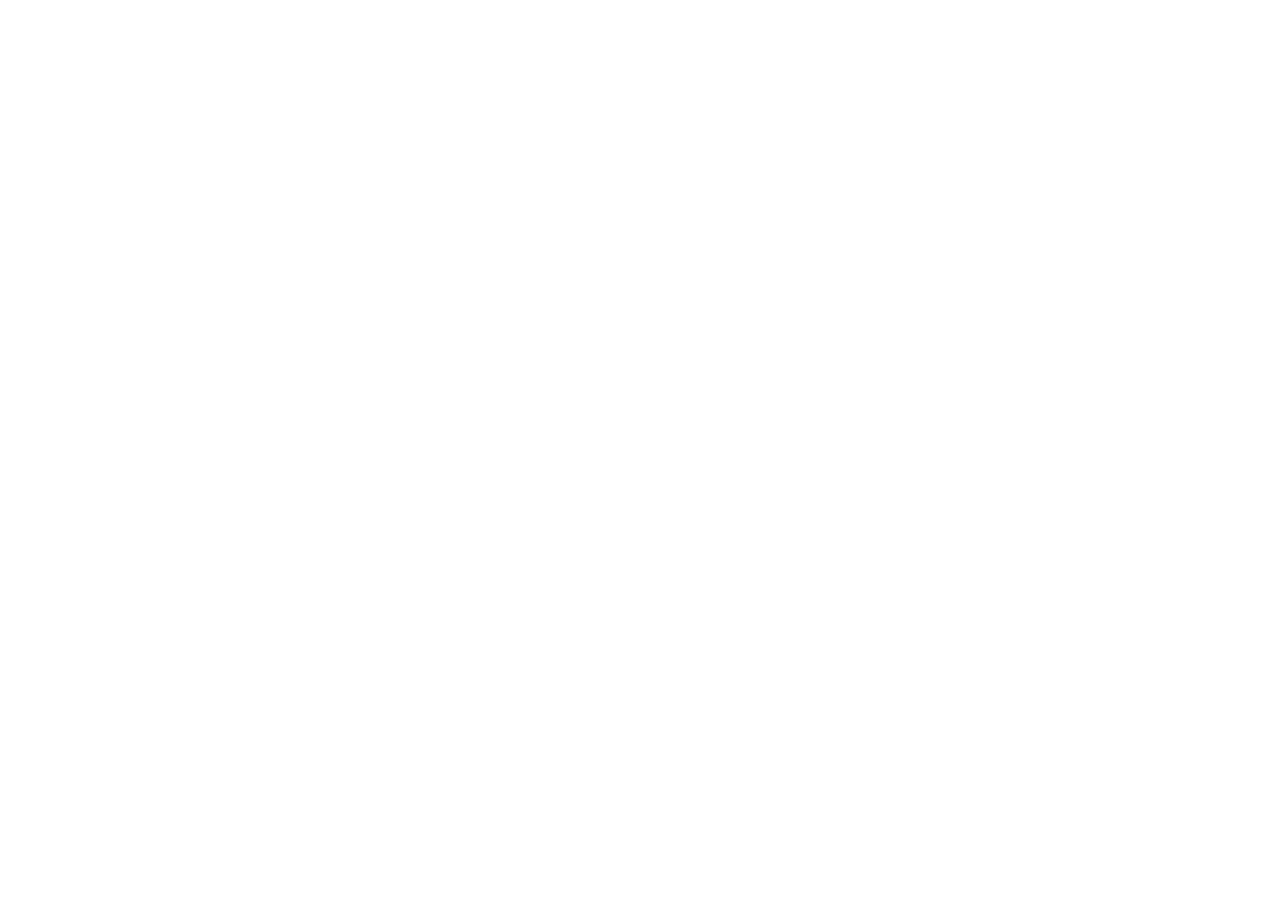
==== kontakt.html @ f3fc12c1 "index.html finished" ====
<!DOCTYPE html>
<html>
<head>
	<meta charset="utf-8">
	<meta name="viewport" content="width=device-width, initial-scale=1.0">
    <link rel="stylesheet" href="https://maxcdn.bootstrapcdn.com/bootstrap/4.3.1/css/bootstrap.min.css">
    <link rel="stylesheet" type="text/css" href="./bootstrap&css/stilovi.css">
	<script src="https://ajax.googleapis.com/ajax/libs/jquery/3.3.1/jquery.min.js"></script>
	<script src="https://cdnjs.cloudflare.com/ajax/libs/popper.js/1.14.7/umd/popper.min.js"></script>
	<script src="https://maxcdn.bootstrapcdn.com/bootstrap/4.3.1/js/bootstrap.min.js"></script>
	<title>Kontakt</title>
</head>



</body>

</html>
---- bootstrap&css/stilovi.css ----
@font-face {
	font-family: Dharko Gilbert;
	src: url(Dharko\ Gilbert.ttf);
}

@font-face {
	font-family: Julietta Messie;
	src: url(Julietta-Messie-Demo.ttf);
}

.stil1 {
	background-color: #2288a8;
	font-family: Dharko Gilbert;
}

.stil2 {
	font-family: Dharko Gilbert;
	font-size: 30px;
	background-color: #84cded;
}

.stil3 {
	font-family: Dharko Gilbert;
	background-color: #6d8836;
}

.stil4 {
	font-family: Dharko Gilbert;
	background-color: #736056;
}

.stil5 {
	font-family: Dharko Gilbert;
	background-color: #dad4da;
}

.stil6 {
	font-family: Dharko Gilbert;
	background-color: #f1ece7;
}

.font1 {
	font-size: 30px;
}

.font2 {
	font-size: 25px;
}

.fontglobal {
	font-family: Dharko Gilbert;
} 

footer{
	width: 100%;
	height: 50px;
	font-size: 15px;
	position: fixed;
	bottom: 0px;
}
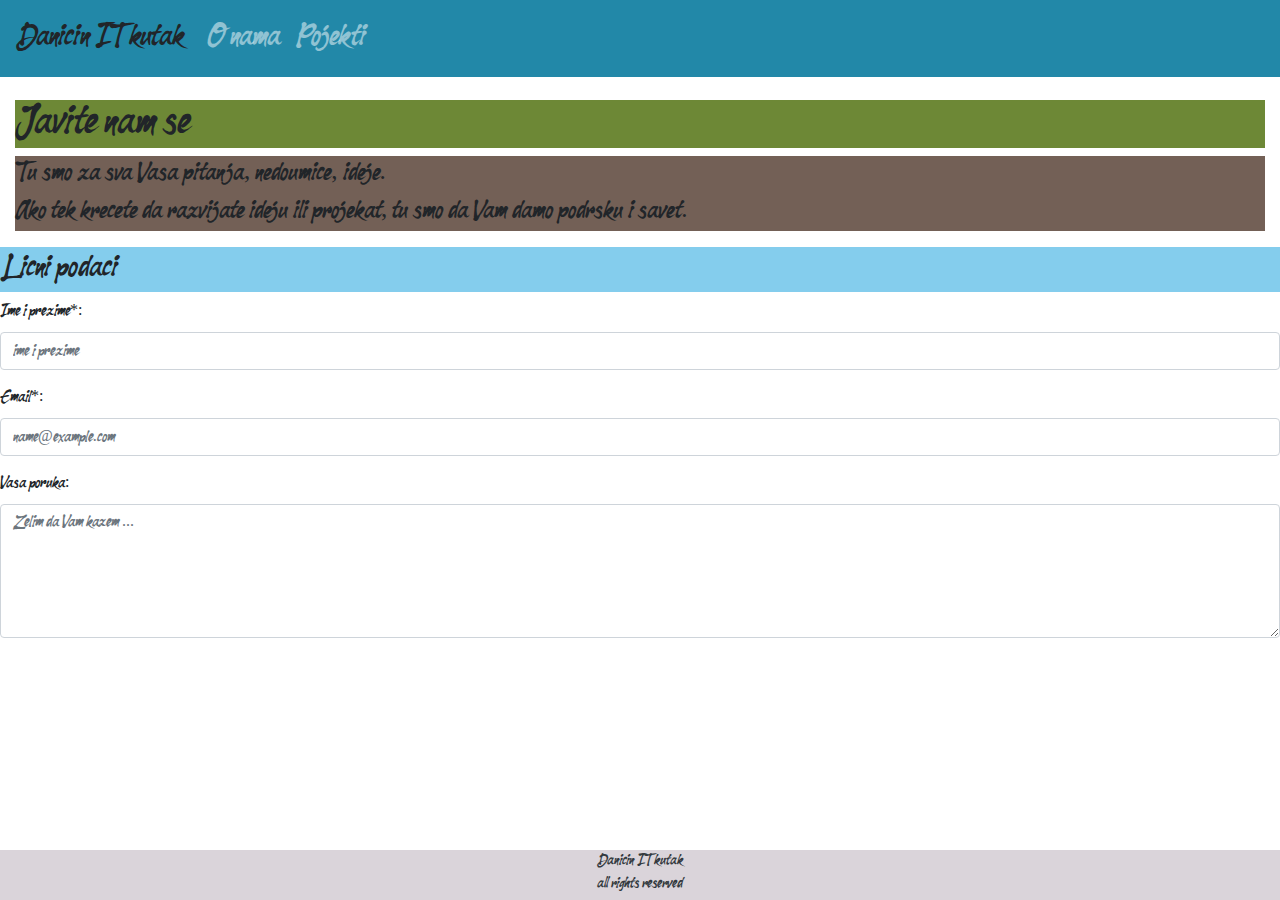
==== commit f860841b: "kontakt.html finished" ====
--- a/kontakt.html
+++ b/kontakt.html
@@ -12,6 +12,64 @@
 </head>
 
 
+<body class="conteiner">
+
+<nav class="navbar navbar-expand-md navbar-dark fixed-top stil1">
+
+    <a class="navbar-brand stil1 font1">Danicin IT kutak</a>
+
+    <button class="navbar-toggler" type="button" data-toggle="collapse" data-target="#collapseid">
+        <span class="navbar-toggler-icon"></span>
+    </button>
+
+    <div class="collapse navbar-collapse" id="collapseid">
+        <ul class="navbar-nav font1">  
+            <li class="nav-item">
+                <a class="nav-link" href="./o_meni.html">O nama</a>
+            </li>
+
+            <li class="nav-item">
+                <a class="nav-link" href="./projekti.html">Pojekti</a>
+            </li>
+        </ul>
+	</div>
+	
+</nav>
+
+<div class="container-fluid" style="margin-top:100px">
+	<h1 class="stil3">Javite nam se</h1>
+		<p class="stil4 font2">Tu smo za sva Vasa pitanja, nedoumice, ideje. 
+		<br> 
+		Ako tek krecete da razvijate ideju ili projekat, tu smo da Vam damo podrsku i savet.	
+		</p>
+</div>
+
+<fieldset class="form-group">
+	<legend class="stil2"> Licni podaci </legend>
+
+		<div class="form-group fontglobal">
+			<label for="ime_prezime"> Ime i prezime*: </label>
+			<br>
+			<input id="ime_prezime" type="text" placeholder="ime i prezime" maxlength="30" name="ime_prezime" required
+			class="form-control">
+		</div>
+
+		<div class="form-group fontglobal">
+			<label for="email"> Email*: </label>
+			<br>
+			<input id="email" name="email" type="email" placeholder="name@example.com" required class="form-control">
+		</div>
+
+		<div class="form-group fontglobal">
+			<label for="napomena"> Vasa poruka: </label>
+			<br>
+			<textarea cols="80" rows="5" name="napomena" id="napomena" placeholder="Zelim da Vam kazem ... " class="form-control"></textarea>
+		</div>	
+</fieldset>
+
+<footer class="text-center stil5 text-dark">
+	<p>Danicin IT kutak <br> all rights reserved</p>
+</footer>
 
 </body>
 
